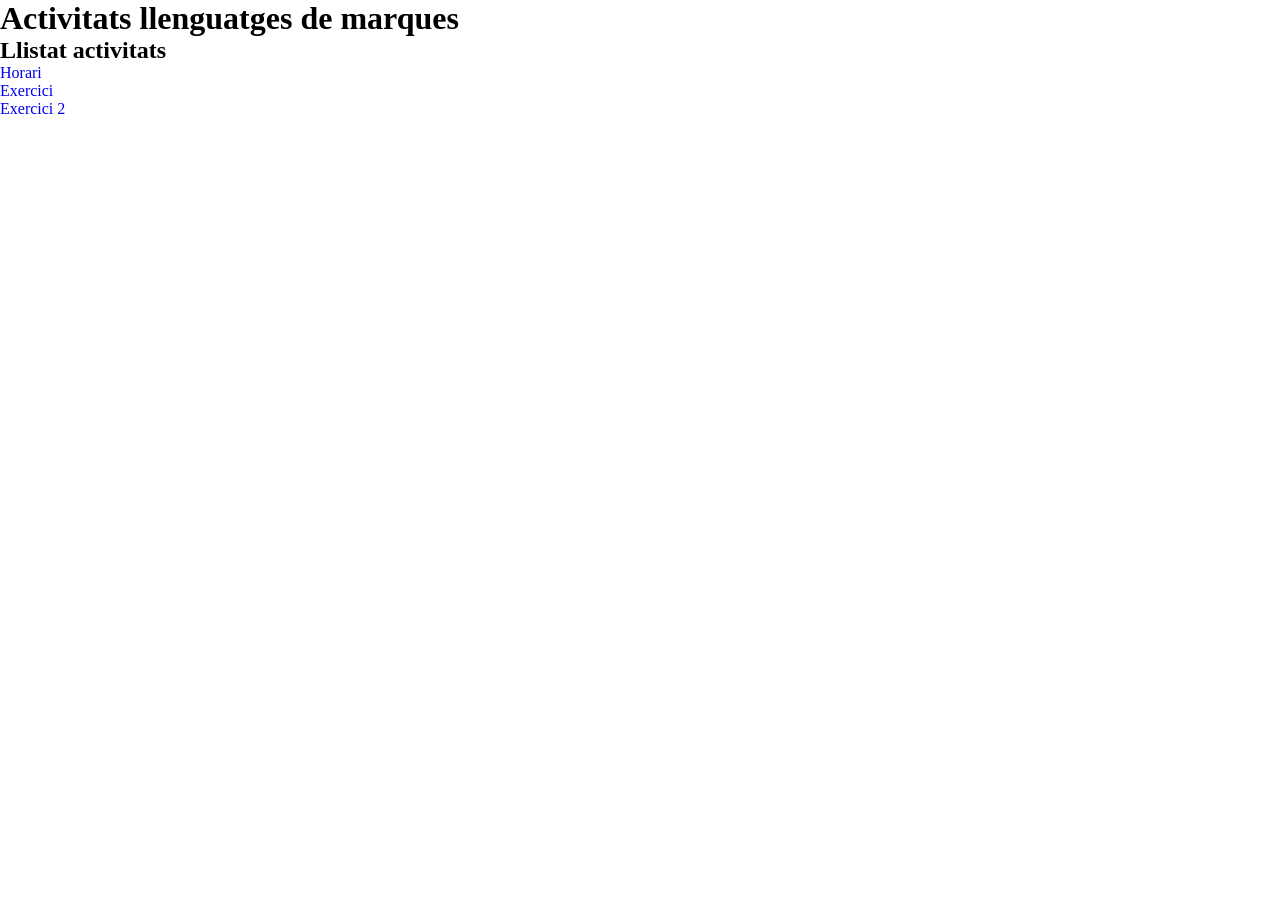
==== index.html @ e33e21c8 "Pujada inicial" ====
<!DOCTYPE html>
<html lang="ca">
    <head>
        <meta charset="utf-8">
        <meta http-equiv="X-UA-Compatible" content="IE=edge">
        <title>Plantilla</title>
        <meta name="description" content="Plantilla">
        <meta name="author" content="Rodrigo">
        <meta name="viewport" content="width=device-width, initial-scale=1">
        
        <link rel="stylesheet" href="./css/style.css">
        <link rel="stylesheet" href="./css/colors.css">
    </head>

    <body>
        <header>
            <h1>Activitats llenguatges de marques</h1>
        </header>
        <main>
            <h2>Llistat activitats</h2>
            <ul>
            <li><a href="./html/horari.html">Horari</a></li>
            <li><a href="#">Exercici</a></li>
            <li><a href="#">Exercici 2</a></li>
        </ul>
        </main>
    </body>
</html>
---- css/style.css ----
* {
    margin: 0;
    padding: 0;

    text-decoration: none;
    list-style: none;
}
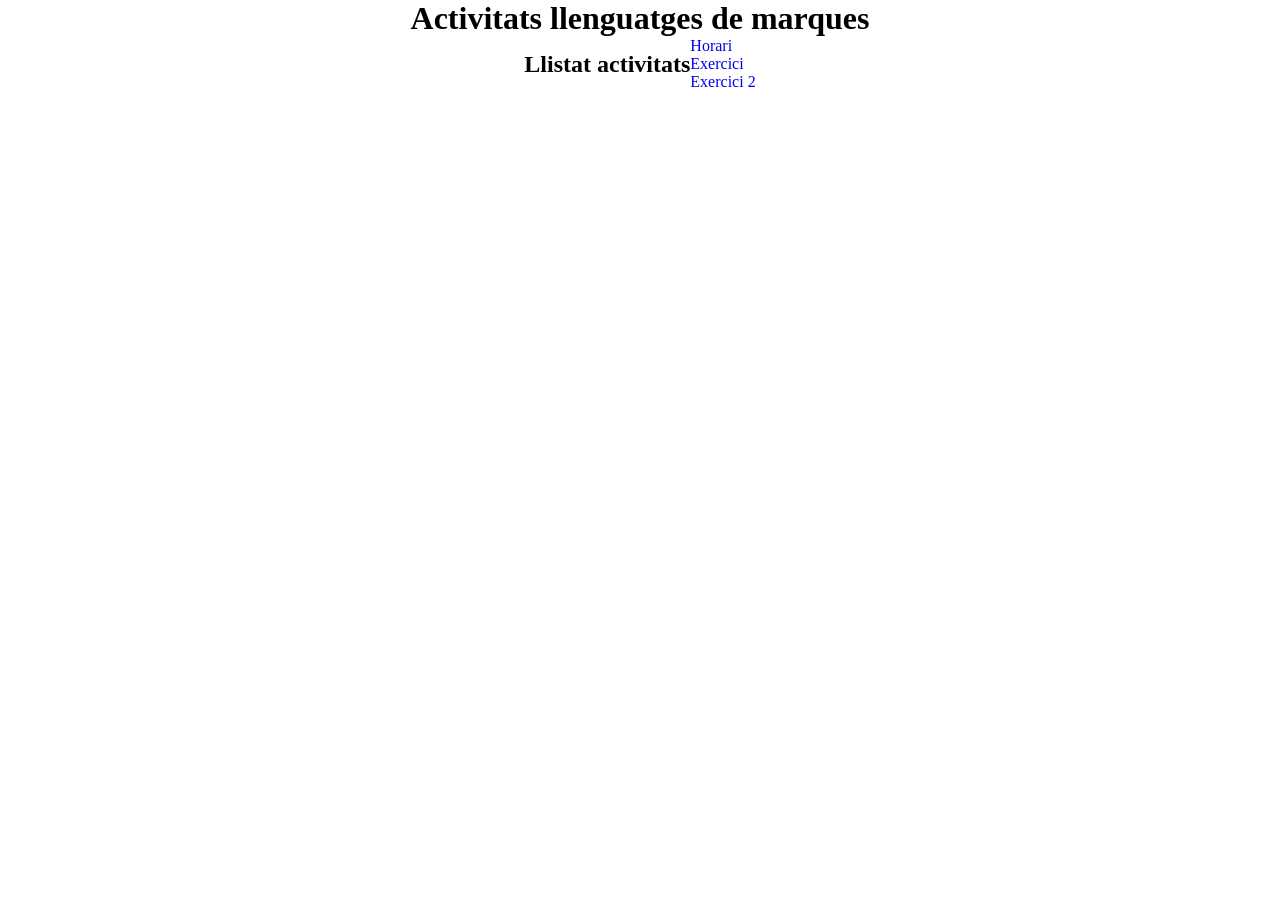
==== commit 1f01b464: "Update index.html" ====
--- a/index.html
+++ b/index.html
@@ -1,28 +1,30 @@
 <!DOCTYPE html>
 <html lang="ca">
-    <head>
-        <meta charset="utf-8">
-        <meta http-equiv="X-UA-Compatible" content="IE=edge">
-        <title>Plantilla</title>
-        <meta name="description" content="Plantilla">
-        <meta name="author" content="Rodrigo">
-        <meta name="viewport" content="width=device-width, initial-scale=1">
-        
-        <link rel="stylesheet" href="./css/style.css">
-        <link rel="stylesheet" href="./css/colors.css">
-    </head>
 
-    <body>
-        <header>
-            <h1>Activitats llenguatges de marques</h1>
-        </header>
-        <main>
-            <h2>Llistat activitats</h2>
-            <ul>
+<head>
+    <meta charset="utf-8">
+    <meta http-equiv="X-UA-Compatible" content="IE=edge">
+    <title>Plantilla</title>
+    <meta name="description" content="Plantilla">
+    <meta name="author" content="Rodrigo">
+    <meta name="viewport" content="width=device-width, initial-scale=1">
+
+    <link rel="stylesheet" href="./css/style.css">
+    <link rel="stylesheet" href="./css/colors.css">
+</head>
+
+<body>
+    <header>
+        <h1>Activitats llenguatges de marques</h1>
+    </header>
+    <main>
+        <h2>Llistat activitats</h2>
+        <ul>
             <li><a href="./html/horari.html">Horari</a></li>
             <li><a href="#">Exercici</a></li>
             <li><a href="#">Exercici 2</a></li>
         </ul>
-        </main>
-    </body>
+    </main>
+</body>
+
 </html>
--- a/css/style.css
+++ b/css/style.css
@@ -1,7 +1,26 @@
 * {
-    margin: 0;
-    padding: 0;
+    margin: 0px;
+    padding: 0px;
 
     text-decoration: none;
     list-style: none;
+}
+
+body {
+    height: 100vh;
+    width: 100vw;
+}
+
+td, th {
+    text-align: center;
+}
+
+h1 {
+    text-align: center;
+}
+
+main {
+    display: flex;
+    justify-content: center;
+    align-items: center;
 }
--- a/css/colors.css
+++ b/css/colors.css
@@ -0,0 +1,46 @@
+.table-text-color {
+    color: #111;
+}
+
+
+.bg-BDD {
+    background-color: #fff0c8;
+}
+
+
+.bg-ASO {
+    background-color: #ddd5e9;
+}
+
+.bg-HLLD {
+    background-color: #cbdde0;
+}
+
+.bg-IPO1 {
+    background-color: #e8cfdb;
+}
+
+.bg-IPO2 {
+    background-color: #eeeeee;
+}
+
+.bg-tutoria {
+    background-color: #efcaca;
+}
+
+.bg-FM {
+    background-color: #d4e8cc;
+}
+
+.bg-SX {
+    background-color: #f8d9b2;
+}
+
+.bg-ISO {
+    background-color: #c2d5f2;
+}
+
+.bg-marques {
+    background-color: #fff0a6;
+}
+
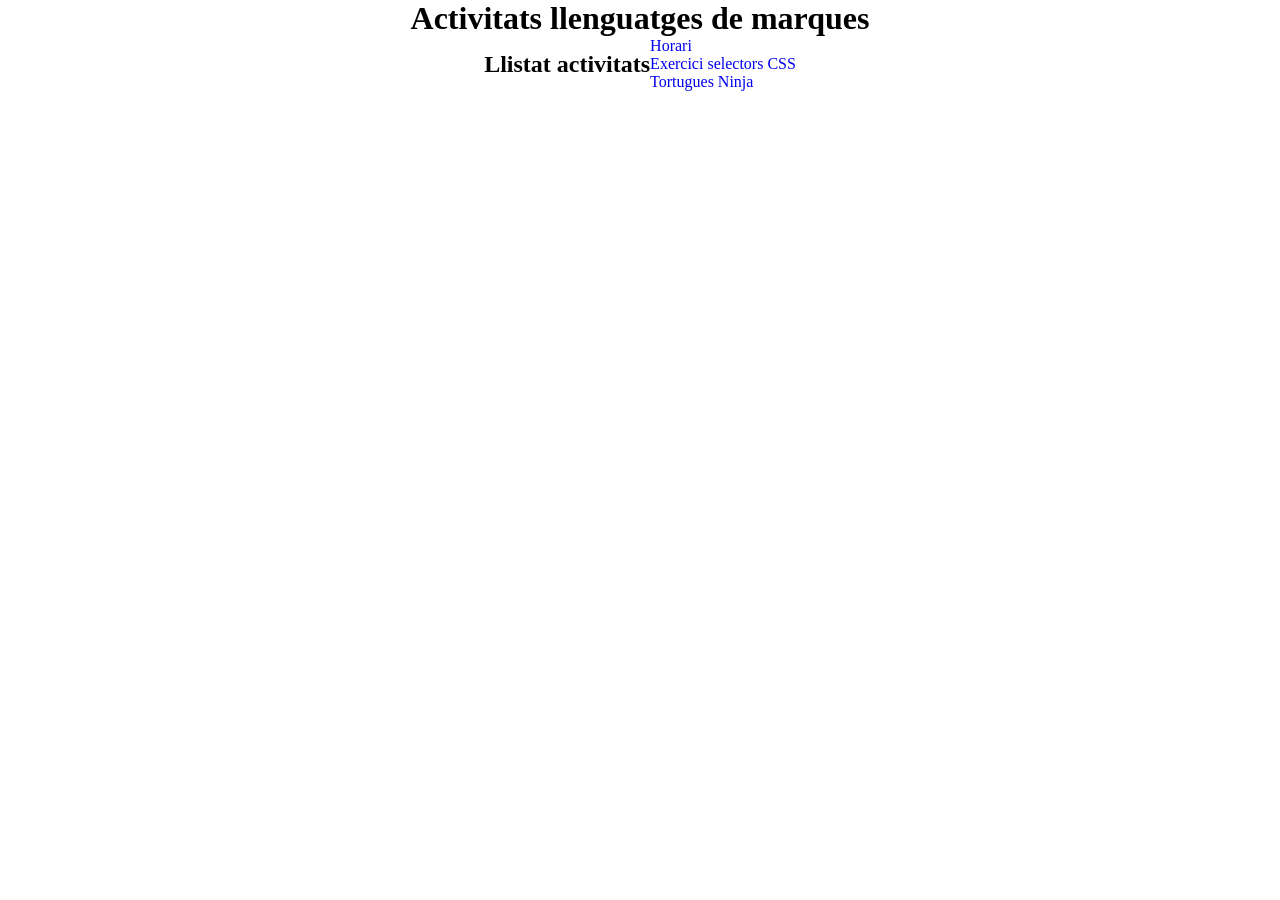
==== commit 9a9d69f7: "tortugues" ====
--- a/index.html
+++ b/index.html
@@ -21,8 +21,8 @@
         <h2>Llistat activitats</h2>
         <ul>
             <li><a href="./html/horari.html">Horari</a></li>
-            <li><a href="#">Exercici</a></li>
-            <li><a href="#">Exercici 2</a></li>
+            <li><a href="./html/Exercici%20Selectors%20CSS.html">Exercici selectors CSS</a></li>
+            <li><a href="./tortugues.html">Tortugues Ninja</a></li>
         </ul>
     </main>
 </body>
